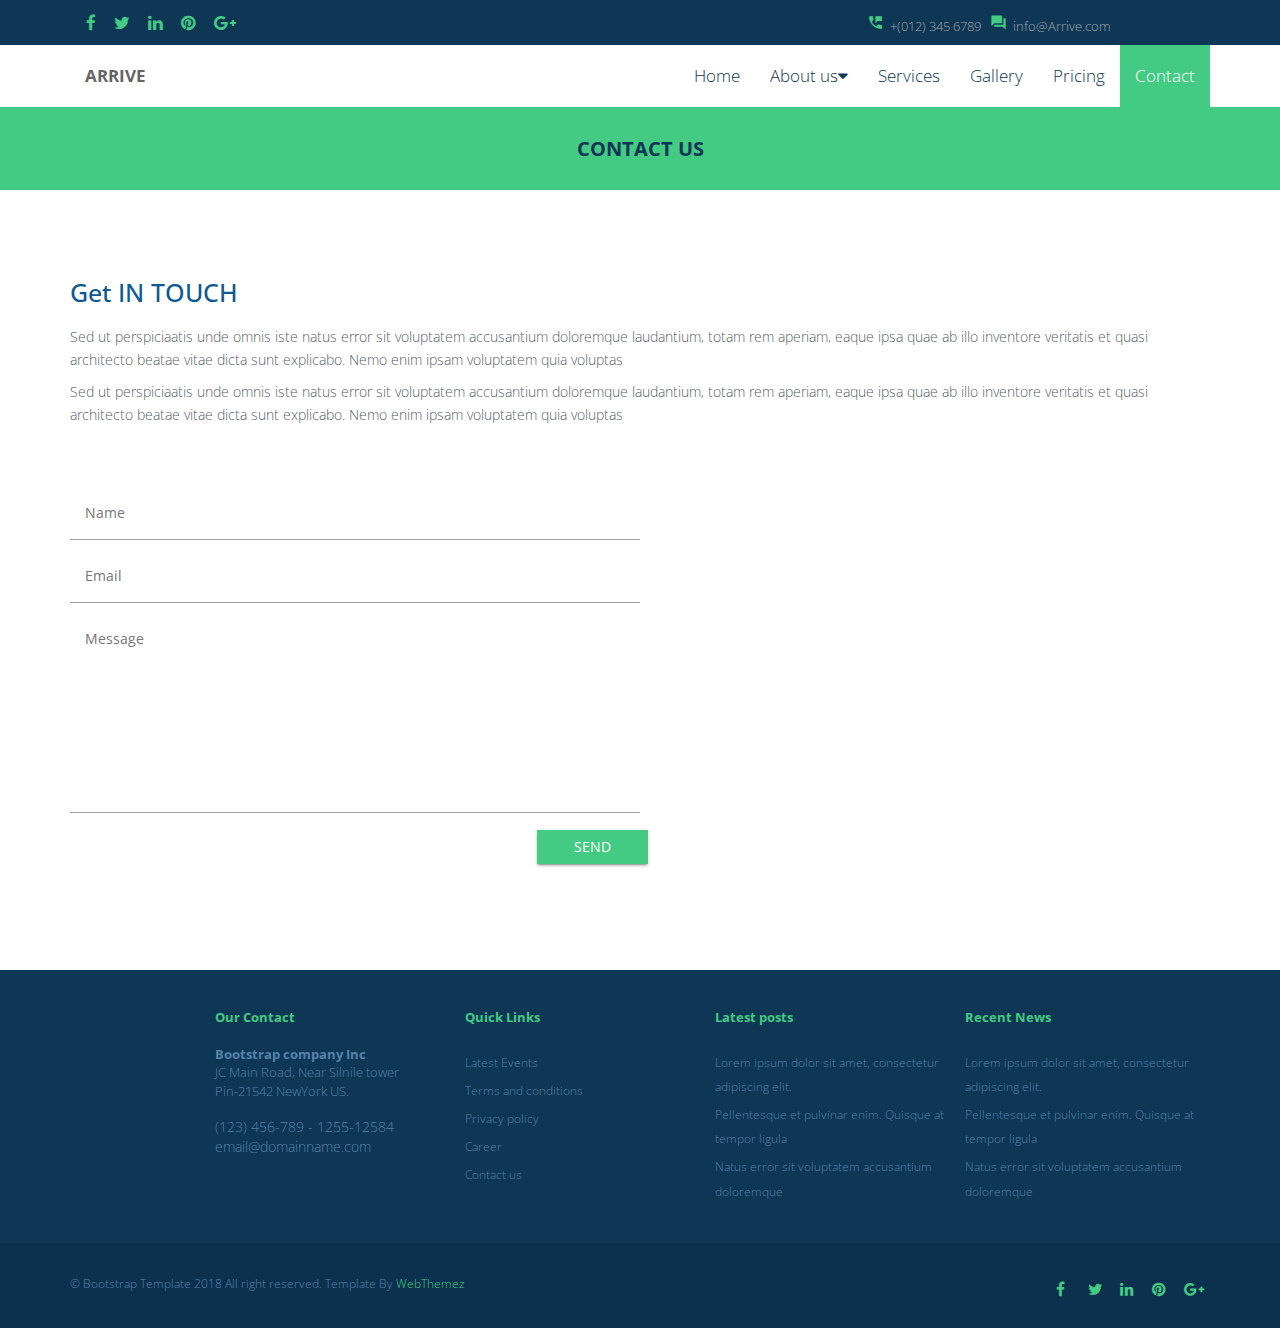
==== contact.html @ 15d61ac1 "Updated" ====
<!DOCTYPE html>
<html lang="en">

<head>
    <meta charset="utf-8">
    <title>Gallery</title>
    <meta name="viewport" content="width=device-width, initial-scale=1.0" />
    <meta name="description" content="" />
    <link rel="stylesheet" href="materialize/css/materialize.min.css" media="screen,projection" />
    <link href="https://fonts.googleapis.com/icon?family=Material+Icons" rel="stylesheet">
    <link rel="stylesheet" href="https://cdnjs.cloudflare.com/ajax/libs/font-awesome/4.7.0/css/font-awesome.min.css">
    <link rel="stylesheet" href="css/bootstrap.min.css" />
    <link rel="stylesheet" href="css/styles.css" />
    <link rel="stylesheet" href="css/service_style.css" />
    <link rel="stylesheet" href="css/pricing.css" />
    <link rel="stylesheet" href="css/contact.css"/>
    

</head>

<body>


    <!--Top Header/ started-->
    <header>

        <div class="topbar">
            <div class="container">
                <div class="topbar-wrapper">
                    <div class="icon-wrapper">
                        <a href="#"><i class="fa fa-facebook"></i></a>
                        <a href="#"><i class="fa fa-twitter"></i></a>
                        <a href="#"><i class="fa fa-linkedin"></i></a>
                        <a href="#"><i class="fa fa-pinterest"></i></a>
                        <a href="#"><i class="fa fa-google-plus"></i></a></div>
                    <div class="topbar-right">

                        <span><a class="material-icons">perm_phone_msg</a>+(012) 345 6789</span>
                        <span><a class="material-icons">question_answer</a>info@Arrive.com</span>
                    </div>
                </div>

            </div>
        </div>
    </header>
    <header>
        <div class="container">
            <div class="navbar">
                <a><strong>ARRIVE</a></strong>
                <div class="navbar-right">

                    <a href="index.html">Home</a>
                    <div class="dropdown">
                        <a class="dropbtn">About us<i class="fa fa-caret-down"></i>
                        </a>
                        <div class="dropdown-content">
                            <a href="#">Company</a>
                            <a href="#">Our Team</a>
                            <a href="#">News</a>
                            <a href="#">Investors</a>
                        </div>
                    </div>
                    <a href="services.html">Services</a>
                    <a  href="gallery.html">Gallery</a>
                    <a  href="pricing.html">Pricing</a>
                    <a class="active" href="contact.html">Contact</a>

                </div>
            </div>
        </div>
    </header>

    </section>
    <section id="banner">
        <div class="container">
            <div class="banner-wrapper">
                <h2 class="pageTitle">CONTACT US</h2>
            </div>
        </div>
        </div>
    </section>

    <section id="one" class="wrapper style1">
        <div class="container">
            <article class="p-content">
                <h2>Get IN TOUCH</h2>
                <p>Sed ut perspiciaatis unde omnis iste natus error sit voluptatem accusantium doloremque laudantium,
                    totam rem aperiam, eaque ipsa quae ab illo inventore veritatis et quasi architecto beatae vitae
                    dicta sunt explicabo. Nemo enim ipsam voluptatem quia voluptas</p>
                <p> Sed ut perspiciaatis unde omnis iste natus error sit voluptatem accusantium doloremque laudantium,
                    totam rem aperiam, eaque ipsa quae ab illo inventore veritatis et quasi architecto beatae vitae
                    dicta sunt explicabo. Nemo enim ipsam voluptatem quia voluptas
                </p>
            </article>
           
            <form class="w3-container">
                <p>
                <input class="input-field" type="text" placeholder="Name"></p>
                <p>
                <input class="input-field" type="text" placeholder="Email"></p>
                <p>
                <textarea  placeholder="Message" ></textarea></p><a href="#" class="send-btn">SEND</a>
              </form>
     
        </div>
        </section>
       

        <footer>
            <div class="container">
                <div class="footer-wrapper">
                    <div class="footer-info">
                        <div class="widget">
                            <h5 class="widgetheading">Our Contact</h5>
                            <address>
                                <strong>Bootstrap company Inc</strong><br>
                                JC Main Road, Near Silnile tower<br>
                                Pin-21542 NewYork US.</address>
                            <p>
                                <i class="icon-phone"></i> (123) 456-789 - 1255-12584 <br>
                                <i class="icon-envelope-alt"></i> email@domainname.com
                            </p>
                        </div>

                    </div>
                    <div class="footer-info">
                        <div class="widget">
                            <h5 class="widgetheading">Quick Links</h5>
                            <ul class="footer-link">
                                <li><a href="#">Latest Events</a></li>
                                <li><a href="#">Terms and conditions</a></li>
                                <li><a href="#">Privacy policy</a></li>
                                <li><a href="#">Career</a></li>
                                <li><a href="#">Contact us</a></li>
                            </ul>
                        </div>
                    </div>
                    <div class="footer-info">
                        <div class="widget">
                            <h5 class="widgetheading">Latest posts</h5>
                            <ul class="footer-link">
                                <li><a href="#">Lorem ipsum dolor sit amet, consectetur adipiscing elit.</a></li>
                                <li><a href="#">Pellentesque et pulvinar enim. Quisque at tempor ligula</a></li>
                                <li><a href="#">Natus error sit voluptatem accusantium doloremque</a></li>
                            </ul>
                        </div>
                    </div>
                    <div class="footer-info">
                        <div class="widget">
                            <h5 class="widgetheading">Recent News</h5>

                            <ul class="footer-link">
                                <li><a href="#">Lorem ipsum dolor sit amet, consectetur adipiscing elit.</a></li>
                                <li><a href="#">Pellentesque et pulvinar enim. Quisque at tempor ligula</a></li>
                                <li><a href="#">Natus error sit voluptatem accusantium doloremque</a></li>
                            </ul>
                        </div>
                    </div>
                </div>
            </div>

        </footer>
        <div id="sub-footer">
            <div class="container">
                <div class="sub-content">
                    <div class="copyright">
                        <p>
                            <span>&copy; Bootstrap Template 2018 All right reserved. Template By </span><a
                                href="https://webthemez.com/responsive-website/" target="_blank">WebThemez</a>
                        </p>
                    </div>
                </div>
                <div class="sub-content">
                    <ul class="social-network">
                        <li><a href="#" title="Facebook"><i class="fa fa-facebook"></i></a></li>
                        <li><a href="#" title="Twitter"><i class="fa fa-twitter"></i></a></li>
                        <li><a href="#" title="Linkedin"><i class="fa fa-linkedin"></i></a></li>
                        <li><a href="#" title="Pinterest"><i class="fa fa-pinterest"></i></a></li>
                        <li><a href="#" title="Google plus"><i class="fa fa-google-plus"></i></a></li>
                    </ul>
                </div>
            </div>
        </div>


</body>

</html>
---- css/styles.css ----
@import url('http://fonts.googleapis.com/css?family=Noto+Serif:400,400italic,700|Open+Sans:400,600,700'); 
body {
	font-family:'Open Sans', Arial, sans-serif;
	font-weight:300;
	line-height:1em;
	color:#656565;
	font-size: 1.4em;
  margin:0;
  position: relative;

}
p{
  font-size: 14px;
  margin: 0 0 10px;
}

strong{
  font-weight: bold;
}
a {
    color: #43ca83;
    text-decoration: none;
}
a:active {
	outline:0;
}

.clear {
	clear:both;
}

h1,h2{
	font-weight: 600;
	line-height:1.1em;
	color: #252525;
	margin-bottom: 20px;
	text-transform: uppercase;
}
h3, h4, h5, h6 {
	line-height:1.1em;
	color: #0e3655;
	margin-bottom: 20px;
}

.topbar {
   
    background-color: #0e3655;
    height: 45px;
  }
 .topbar-right{
   padding-right: 100px;
   color: #a3a5a7;
   font-size: 0.6em;
 }
.topbar .topbar-wrapper{
  display: flex;
  justify-content: space-between;
 

}
.icon-wrapper{
  padding: 10px;
}
.icon-wrapper a i{
  color: #43ca83;
 
}
  
  .topbar a {

    text-align: center;
    padding: 14px 6px;
    text-decoration: none;
    font-size: 17px;
  }
  
  .topbar a:hover {
    
color: #17677e;
  }
  
  .navbar {
    margin: auto;
    background-color: white;
    padding:0px;
  }
  .navbar-right {
    
    display: flex;
    float: right;
   
  }
  .navbar a {
    float: left;
    color: #0e3655;
    text-align: center;
    padding: 20px 15px;
    text-decoration: none;
    font-size: 17px;
  }
  
  .navbar a:hover {
    
    color: black;
  }
  
  .navbar a.active {
    background-color: #43ca83;
    color:white ;
  }
  #banner {
    width: 100%;
    background: #43ca83;
    position: relative;
    margin: 0;
    padding: 0;
}

.Carousel{
  margin: 0px;
  padding: 0px;
  align-items: center;
}
.carousel-inner{
  position: relative;

}
.carousel-inner::after{
  content: "";
  position: absolute;
  top: 0;
  bottom: 0;
  left: 0;
  right: 0;
  background: rgba(46, 218, 123, 0.8);
}
.carousel-caption{
  Z-INDEX: 7;
    padding: 50px 0px;
    right: 45%;
    left: 5%;
 
}
.carousel-caption h3{
  font-size: 80px;
  text-align: center;
  color: white;
}
.carousel-caption p{
  font-size: 30px;
  text-align: center;
  color: white;
}

.content {
  float: left;
  font-size: 15px;
  width: 588px;
  padding-left: 15px;
  padding-right: 15px;
  
  }
.page
{
  
  margin: 0px auto;
  display: flex;
 
}
.page-wrapper{
  
  padding-left: 15px;
  padding-right: 15px;
}


.sidebar
{
  
    margin-top: 64px;
}
ul.b {
  list-style: none;
  margin-top: 30px;
    padding: 0; 
  }
  ul.b li{
    margin-bottom: 10px;
  }
ul.b li::before{
  margin-right: 10px;
  font-weight: 700;
  color: #43ca83;
  border: 1px solid;
  padding: 2px 8px;
  border-radius: 50%;
  height: 10px;
  content: ">"; 
  color: #43ca83;
   
}
.btn {
  margin-top: 20px;
  text-align: center;
  color: #FFFFFF;
  background: #43ca83;
  border-color: #43ca83;
  width: 120px;
  border-radius: 0;
  display: inline-block;
  font-weight: 400;
  vertical-align: middle;
  padding: 6px 12px;
  font-size: 14px;
  line-height: 1.428571429;
  will-change: opacity, transform;
  transition: .3s ease-out;  
  
}
#content{
  position: relative;
  background: #ffffff;
  padding: 80px 0;
}
.line {
  width: 20%;
  height: 2px;
  background: #43ca83;
  margin: 0 auto;
  margin-bottom: 20px;
}
.container {
  margin: auto;
  max-width: 1170px;
  padding-left: 15px;
  padding-right: 15px;
  width: 100%;
   
}
.aligncenter {
  text-align: center;
}
section.special, article.special {
  text-align: center;
   
}

header p {
  color: #bbb;
  position: relative;
  margin: 0 0 1.5em 0;
}

header h2 + p {
  font-size: 1.25em;
  margin-top: -1em;
  line-height: 1.5em;
}

header h3 + p {
  font-size: 1.1em;
  margin-top: -0.85em;
  line-height: 1.5em;
}

header h4 + p,
header h5 + p,
header h6 + p {
  font-size: 0.9em;
  margin-top: -0.75em;
  line-height: 1.5em;
}

header.major {
  text-align: center;
  margin: 0 0 4em 0;
  
}

  header.major h2 {
    font-size: 2em;
  }

  header.major h2 + p {
    font-size: 1.5em;
    margin: -1em 0 2em 0;
  }



/* Box */

.box {
 
  border: solid 1px rgba(144, 144, 144, 0.25);
  margin-bottom: 2em;
  padding: 3em 2em;
 
}

  
/* Icon */

.m-icons {
  
}
.m-icons i{
  margin-bottom: 15px;
  color: #ffffff;
  width: 50px;
  text-align: center;
  background: #46b97c;
  width: 90px;
  height: 90px;
  line-height: 90px;
  border-radius: 50%;
  font-size: 2em;
}

/* Wrapper */

.wrapper {
  padding: 4em 0 4em 0;
  }

  .wrapper.style1 {
    background: #fff;
    color: #555f66;
   }
  
  .wrapper.style2 {
    background: #0e3655;
    color: #656565;
 
  }
  .wrapper.style3 {
    background: #f5f5f5;
    color: #656565;
   }
    
    .wrapper.style2 h2, .wrapper.style2 h3, .wrapper.style2 h4, .wrapper.style2 h5, .wrapper.style2 h6 {
      color: #ffffff;
    }

    .wrapper.style2 header p {
      color: #a3a5a7;
    }


      .\34 u {
        display: flex;
        column-gap: 30px;
             
    }
   
    section.special, article.special {
      text-align: center;
      
  }
  .box {
      border: solid 1px #43ca83;
      margin-bottom: 2em;
      padding: 3em 2em;
      
  }
  
  .card {
    width: 31%;
    position: relative;
    margin: 10px 13px;
    background-color: #fff;
    box-shadow: 0px 1px 5px 0px;
       
}
.card-wrapper{
  display: flex;
  flex-wrap: wrap;
 
}
  .card-image {
    position: relative;
    max-height: 60%;
    overflow: hidden;
}
  
  .card-image img {
    display: block;
    border-radius: 2px 2px 0 0;
    position: relative;
    left: 1px;
    top: 2px;
    width: 99%;
}
.img-responsive {
  display: block;
  max-width: 100%;
  height: auto;
}
.card-title
{
  font-size: 24px;
  color: #43ca83;
    position: absolute;
    bottom: 0;
    left: 0;
    padding: 20px;
    background: rgba(14, 54, 85, 0.58);
    font-weight: bold;
    width: 100%;
    margin: 0;
}
.card-content{
  max-height: 40%;
  padding: 20px;
  border-radius: 0 0 2px 2px;
  color: #000;
 }
.card-content p{
  font-size: 11px;
}


.major{
  padding: 0;
    border: 0;
    font-size: 100%;
    font: inherit;
    vertical-align: baseline;
    text-align: center;
    margin: 0 0 4em 0;
}
.content-2{
 
     padding-left: 15px;
 
}
.rightbar{
   width: 100%;
   padding-bottom: 80px;
}
.widget{
  font-size: 0.6em;
  color: #5584a9;
  line-height: 1.4;
}
.widgetheading{
  width: 100%;
  padding: 0;
  font-weight: bold;
  color: #43ca83;
  font-size: 1em;
}
footer {
  padding-top: 30px;
  padding-left: 200px;
  padding-right: 50px;  
  padding-bottom: 40px;
  background-color: #0e3655;
}
footer a {
	color: #43ca83;
}

footer a:hover {
	color: #43ca83;
}
.footer-info {
  width: 25%;
 
  margin-top: 10px;
}
.footer-link{
  max-width: 100%;

  font-size: 0.7em;
}

ul.footer-link {
    margin: 0;
    padding: 0;
    list-style: none;
    font-size: 1.5em;
    line-height: 1.2;
}
ul.footer-link li {
  margin: 0;
  padding: 2px 0 2px 0;
  list-style: none;
  
}
footer ul.footer-link li a {
  color: #5584a9;
  text-decoration: none;
  font-size: 0.6em;

}
footer ul.footer-link li a:hover {
  color: #43ca83;

}
.footer-wrapper{
  display: flex;
  flex-wrap: wrap;
}
#sub-footer{
	text-shadow:none;
	color: #dedede;
	padding-top:30px;
	background: #0c314e;
	border-top: 1px solid #133a58;
  height: 86px;
}


#sub-footer p{
	margin:0;
	padding:0;
  font-size: 12px;
}

#sub-footer span{
	color: #5584a9;
}

.copyright {
	text-align:left;
	font-size:12px;
}

#sub-footer ul.social-network {
	float:right;
  
}
ul.social-network li {
  display: inline;
  padding: 5px 0 0;
  width: 26px;
  display: inline-block;
  font-size: 0.7em;
  vertical-align: baseline;
}
.sub-content{
width:50%;
float:left;
}
.dropdown {
  position: relative;
  display: inline-block;
}
.dropbtn{
  
  color: white;
  padding: 16px;
  font-size: 16px;
  border: none;
  cursor: pointer;
}


.dropdown:hover .dropbtn {
  font-size: 16px;  
  border: none;
  outline: none;
  background-color: inherit;
  font-family: inherit;
  margin: 0;
}



.dropdown-content {
  display: none;
  position: absolute;
  background-color: #f9f9f9;
  min-width: 160px;
  box-shadow: 0px 8px 16px 0px rgba(0,0,0,0.2);
  z-index: 1;
}

.dropdown-content a {
  float: none;
  color: black;
  padding: 12px 16px;
  text-decoration: none;
  display: block;
  text-align: left;
}

.dropdown-content a:hover {
  background-color: #0e3655;
}
.scroll-top{
  position: fixed;
  bottom: 0;
  right: 8px;
  z-index: 9;
  padding: 8px;
  background-color: #4fce8a;
  height: 30px;
}
.scroll-top i{
  color: white;

}
---- css/service_style.css ----
.banner-wrapper{
    padding: 15px 0px;
  }
.pageTitle {
	color: #0e3655;
    padding: 15px 0;
    display: block;
    text-align: center;
    font-size: 0.9em;
    margin-bottom: 0;
    font-weight: 700;
}
.s-content{
margin: 0 0 4em 0;
}
.s-content h2{
  text-transform: none;
  font-size: 1.1em;
  color: #0e5992;
  font-weight: 500;
}
.m4u{
  display: flex;
  column-gap: 300px;
}
.fa-fa-bell {
  margin-bottom: 15px;
  color: #ffffff;
  width: 50px;
  text-align: center;
  background: #46b97c;
  width: 90px;
  height: 90px;
  border: 1px solid #46b97c;
  line-height: 90px;
  border-radius: 50%;
  font-size: 3em;
}
---- css/pricing.css ----
.p-content{
    margin: 0 0 2em 0;
}
.p-content h2{
    text-transform: none;
    font-size: 1.1em;
    color: #0e5992;
    font-weight: 500;
  }
.boxing{
display: flex;
column-gap: 30px;
}
.box-wrapping{

    margin-bottom: 2em;
    
}

.panel{
    background-color: #35c076;
    color: white;
    font-size: 3em;
    padding: 30px 166px;

}
.panel h3{
    color: #0e3655;
    margin-top: 13px;
    font-size: 21px;
    margin-bottom: 0;
}
.pricing-details{
    background-color: #e2e0e0;
    border-bottom: 1px solid #cfcfcf;
    padding: 30px;
}
.pricing-details p{
    font-size: 18px;
}
.price{
    color: #0e3655;
    font-weight: 600;
}
.panel-2{
    background-color: #0e3655;
}
.s-btn{
    margin: 20px;
    text-align: center;
    color: #FFFFFF;
    background: #43ca83;
    border-radius: 0;
    display: inline-block;
    font-weight: 400;
    padding: 6px 12px;
    font-size: 14px;
    line-height: 1.428571429;
  }
  .s-btn:hover{
      background-color: #35c076;
      color: white;
  }
---- css/contact.css ----
.input-field {
        
        display: block;
        border: none;

    }

.w3-container {
    padding:16px 0px;
}
input[type=text] {
    width: 50%;
    padding: 15px;
    box-sizing: border-box;
    border-bottom: 1px solid #9e9e9e;
    transition: 0.5s;
    outline: none;
}
input[type=text]:focus{
    border-bottom: 1px solid #ff3d6a;
    box-shadow: 0 1px 0 0 #ff3d6a;
   
    
}
textarea{
    width: 50%;
    padding: 15px;
    box-sizing: border-box;
    border: white;
    border-bottom: 1px solid #9e9e9e;
    transition: 0.5s;
    outline: none;
    resize: none;
    height: 200px;
}
textarea:focus{
    border-bottom: 1px solid #ff3d6a;
    box-shadow: 0 1px 0 0 #ff3d6a;
    

}
.send-btn{
    margin-left: 41%;
   text-align: center;
    color: #FFFFFF;
    background: #43ca83;
    display: inline-block;
    font-weight: 400;
    padding: 6px 37px;
    font-size: 14px;
    box-shadow: 0 2px 2px 0 rgb(0 0 0 / 14%), 0 1px 5px 0 rgb(0 0 0 / 12%), 0 3px 1px -2px rgb(0 0 0 / 20%)
    
}
.send-btn:hover{
    background-color: #35c076;
      color: white;
}
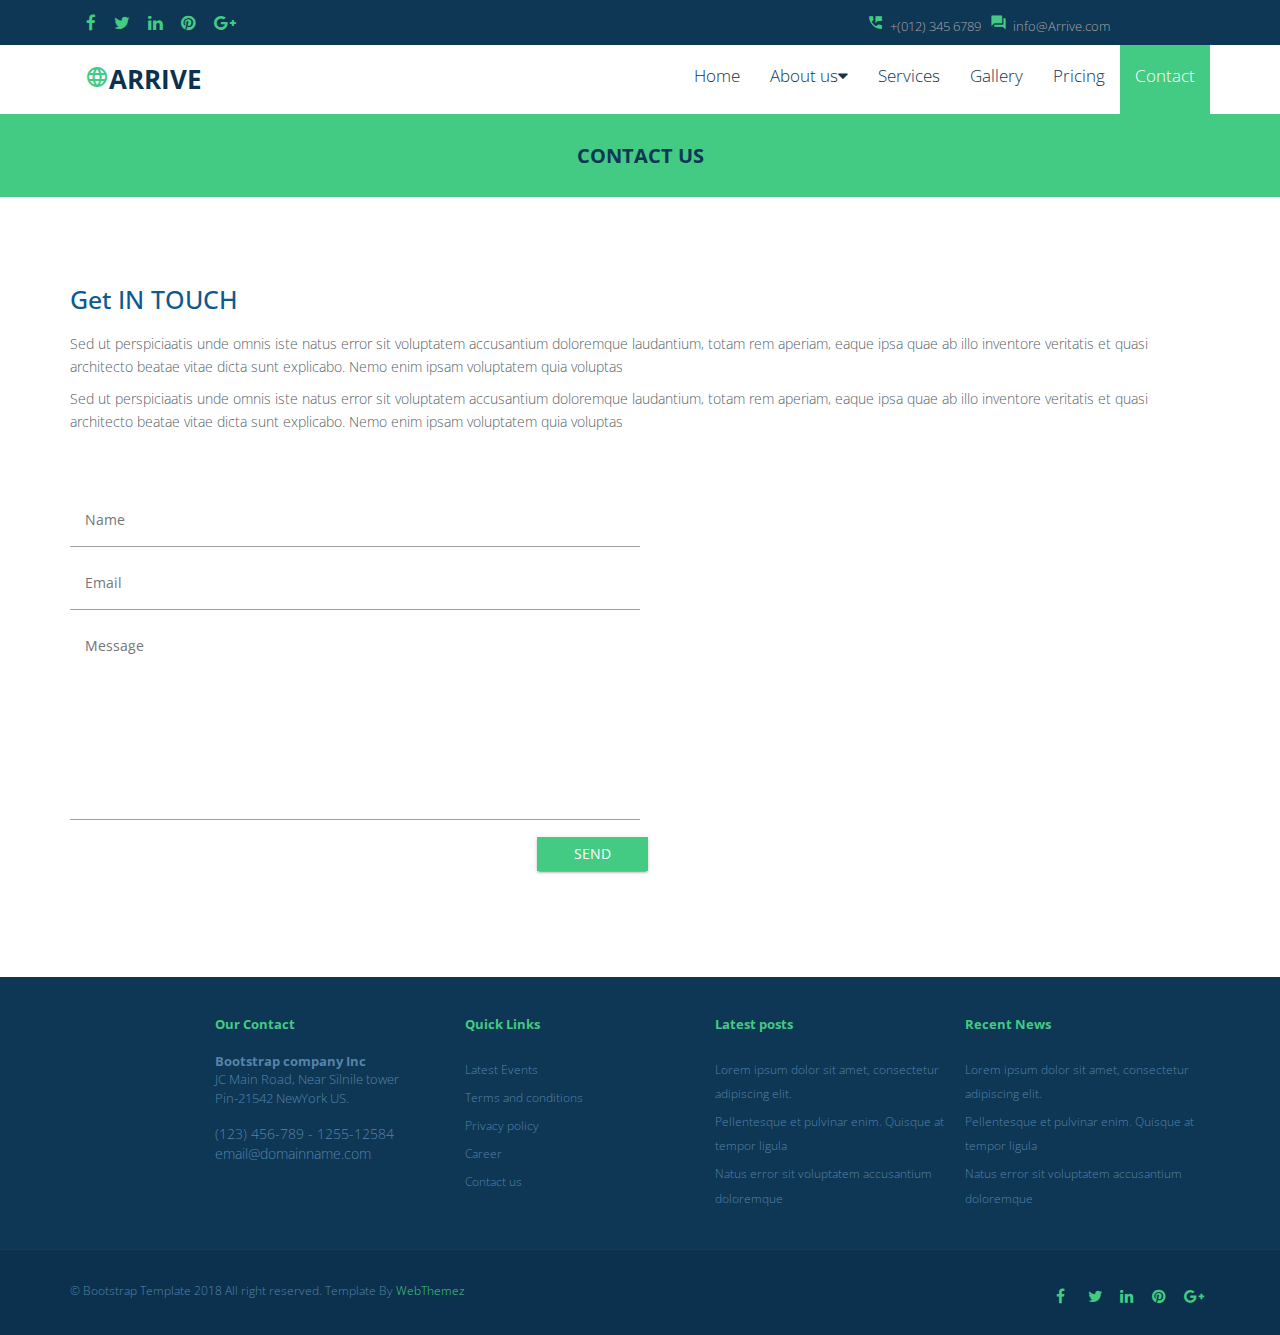
==== commit f7dd83f7: "updated" ====
--- a/contact.html
+++ b/contact.html
@@ -46,7 +46,7 @@
     <header>
         <div class="container">
             <div class="navbar">
-                <a><strong>ARRIVE</a></strong>
+                <a><i class="material-icons">language</i><strong>ARRIVE</a></strong>
                 <div class="navbar-right">
 
                     <a href="index.html">Home</a>
--- a/css/styles.css
+++ b/css/styles.css
@@ -83,6 +83,15 @@
     margin: auto;
     background-color: white;
     padding:0px;
+    align-items: inherit;
+  }
+  .navbar strong{
+    font-size: 26px;
+    color: #0c314e;
+  }
+  .navbar .material-icons{
+    color: #43ca83;
+    
   }
   .navbar-right {
     
